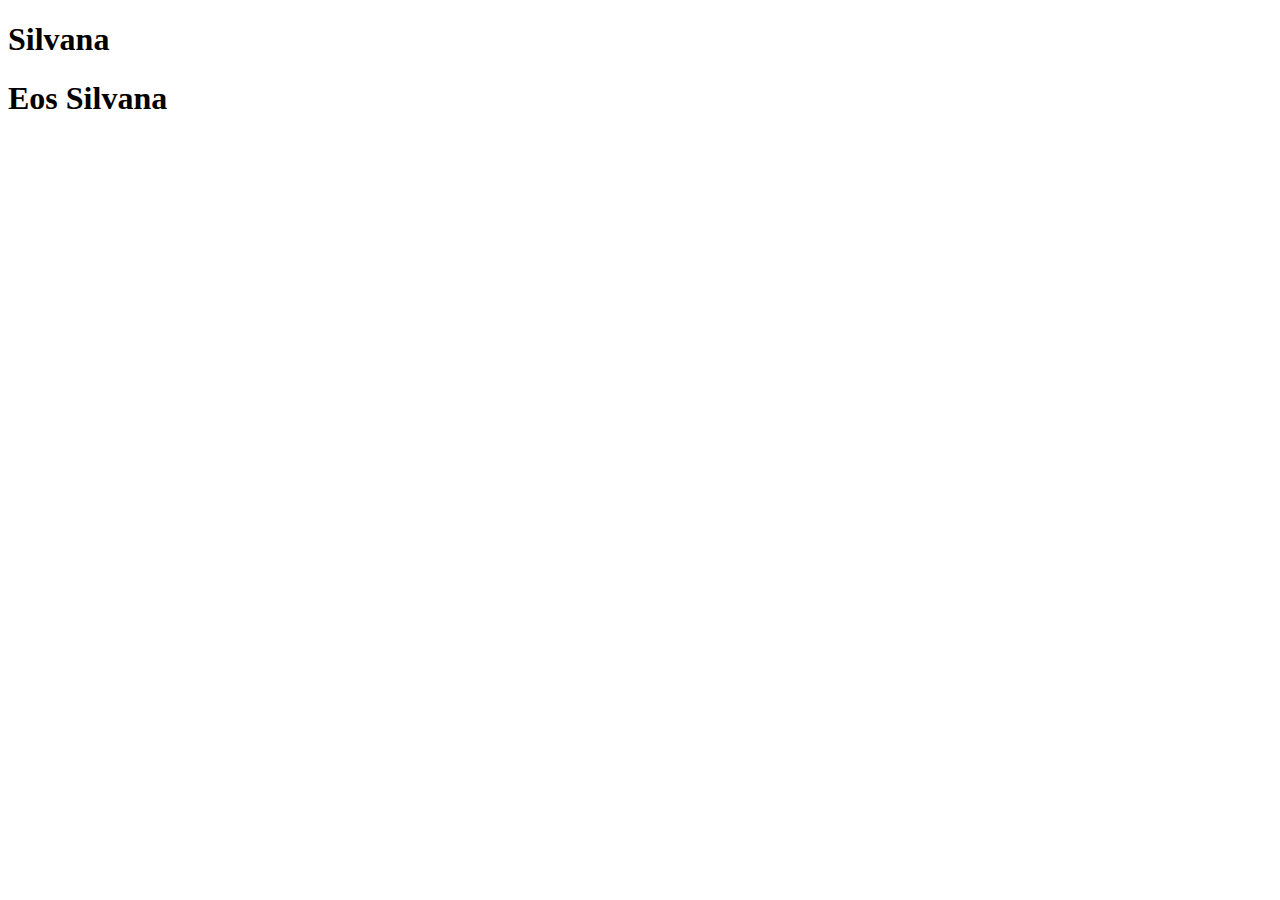
==== index.html @ ad6577d9 "Beginner" ====
<!DOCTYPE html>
<html lang="en">
<head>
    <meta charset="UTF-8">
    <meta name="viewport" content="width=device-width, initial-scale=1.0">
    <title>Internal</title>
    <Link rel="stylesheet" href="sytles.css">
</head>
<body>
    <h1 class="first">Silvana</h1>
    <h1 class="second">Eos Silvana</h1>
</body>
</html>
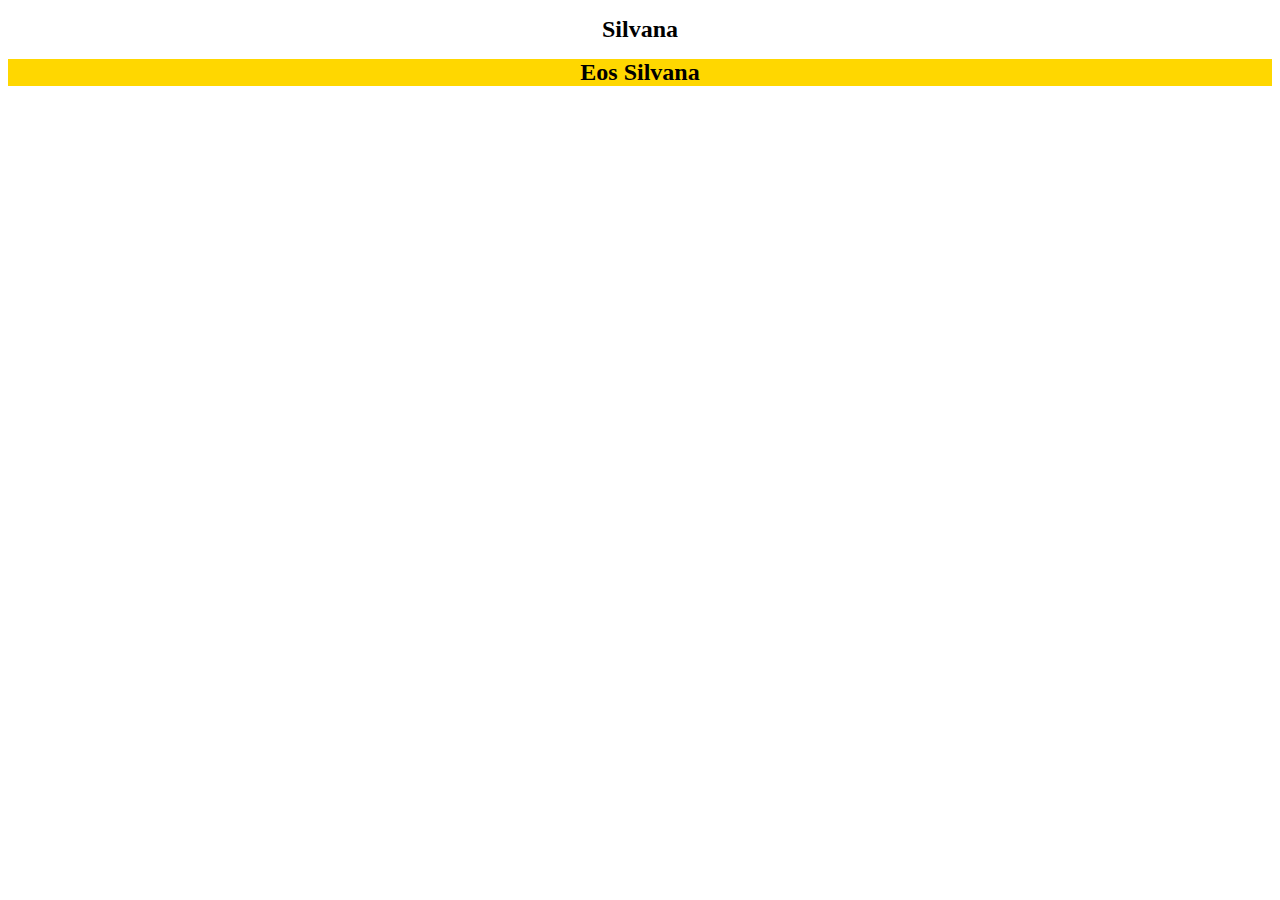
==== commit 0da78e43: "index" ====
--- a/index.html
+++ b/index.html
@@ -3,8 +3,23 @@
 <head>
     <meta charset="UTF-8">
     <meta name="viewport" content="width=device-width, initial-scale=1.0">
-    <title>Internal</title>
-    <Link rel="stylesheet" href="sytles.css">
+    <title>Document</title>
+    <style>
+    h1 {
+        background-color: blue;
+        color: black;
+        font-size: 24px;
+        text-align: center;
+    }
+
+    h1.first {
+        background-color: white;
+    }
+
+    h1.second {
+        background-color: gold;
+    }
+    </style>
 </head>
 <body>
     <h1 class="first">Silvana</h1>
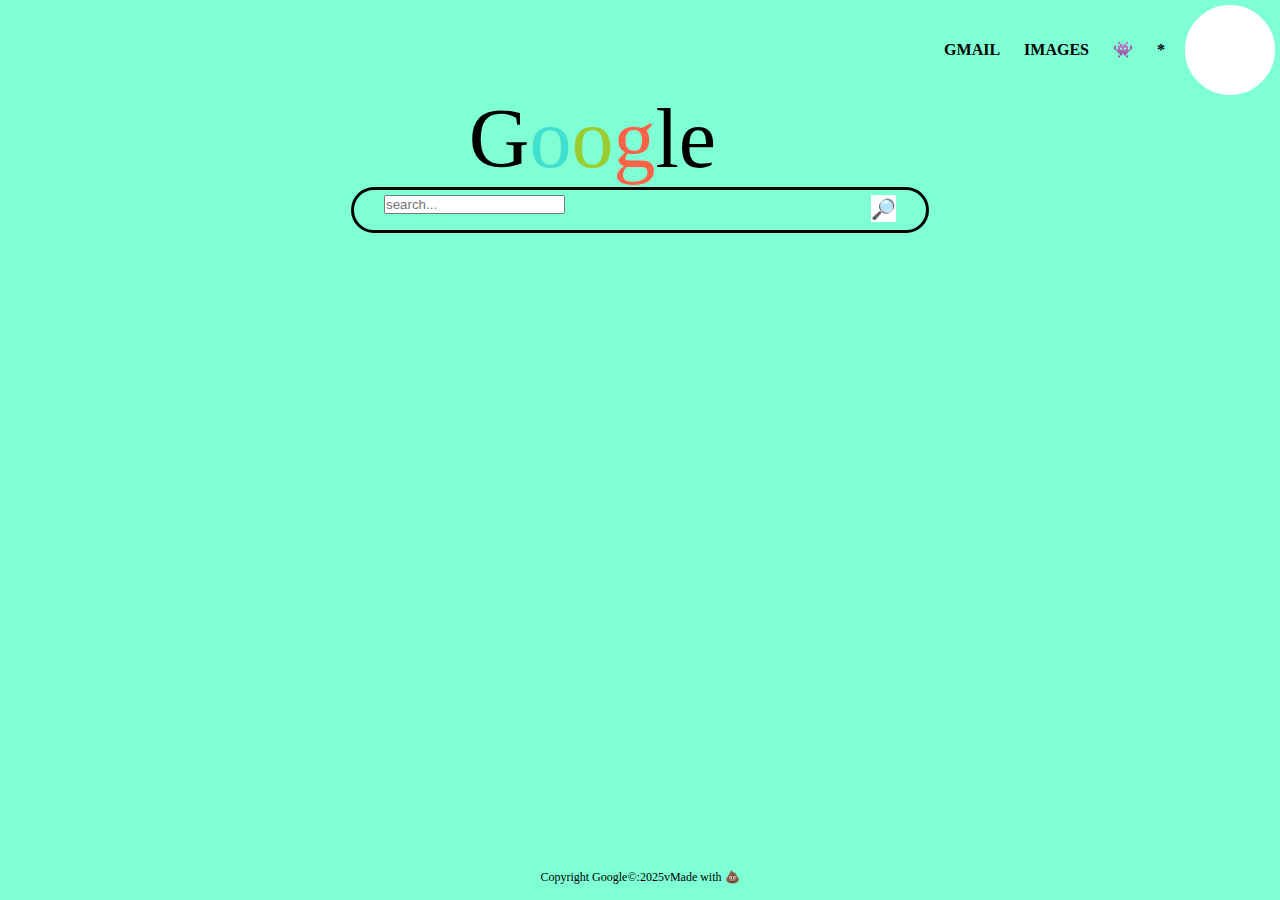
==== commit 5ea307e3: "How to make pre google" ====
--- a/index.html
+++ b/index.html
@@ -3,26 +3,35 @@
 <head>
     <meta charset="UTF-8">
     <meta name="viewport" content="width=device-width, initial-scale=1.0">
-    <title>Document</title>
+    <title>Float</title>
+    <link rel="stylesheet" href="style.css">
     <style>
-    h1 {
-        background-color: blue;
-        color: black;
-        font-size: 24px;
-        text-align: center;
-    }
-
-    h1.first {
-        background-color: white;
-    }
-
-    h1.second {
-        background-color: gold;
-    }
+        
     </style>
 </head>
 <body>
-    <h1 class="first">Silvana</h1>
-    <h1 class="second">Eos Silvana</h1>
+    <header>
+        <nav>
+            <a href="">Gmail</a>
+            <a href="">Images</a>
+            <a href="">👾</a>
+            <a href="">*</a>
+            <div class="profile-pic"></div>
+        </nav>
+    </header>
+
+    <section>
+        <p>G<span Class="one">o</span><span class="two">o</span><span class="three">g</span>le</p>
+        <form action="https://www.google.com/search">
+            <input type="text" name="" id="" placeholder="search...">
+            <input type="submit" name="" value="🔎">
+        </form>
+   </section>
+
+   <footer>
+    <p>Copyright Google&copy:2025vMade with 💩</p>
+   </footer>
+
+   <script src="script.js"></script>
 </body>
 </html>--- a/style.css
+++ b/style.css
@@ -0,0 +1,100 @@
+*{
+    padding: 0;
+    margin: 0;
+}
+
+body{
+    /*height: 100vh;*/
+    background-color: aquamarine;
+}
+
+header{
+    height: 80px;
+    /*background-color: whitesmoke;*/
+    text-align: right;
+    line-height: 90px;
+    padding: 5px;
+}
+
+nav{
+    /*background-color: purple;*/
+    height: fit-content;
+}
+
+nav > a {
+    margin-right: 20px;
+    text-decoration: none;
+    text-transform: uppercase;
+    color: black;
+    font-weight: bold;
+}
+
+section {
+    height: calc(100vh - 90px - 30px);
+}
+
+section p{
+    text-align: center;
+    /*margin-top: 100px;*/
+    font-size: 84px;
+
+}
+
+span.one{
+    color: turquoise
+}
+
+span.two{
+    color: yellowgreen
+}
+
+span.three{
+    color: tomato
+}
+
+
+div.profile-pic {
+    float: right;
+    height: 80px;
+    width: 80px;
+    background-color: white;
+    border-radius: 50%;
+    background-image: url("assets/Mystic_Mystia.webp");
+    background-size: cover;
+    border: 5px solid white;
+}
+
+section form{
+    width: 40%;
+    height: 30px;
+    margin: 0 auto;
+    padding: 5px 30px;
+    border: 3px solid black;
+    border-radius: 30px;
+}
+
+section form input [type=text]{
+    height: inherit;
+    width: 84%;
+    border: none;
+    outline: none;
+    font-size: 10px;
+}
+
+section form input[type=submit]{
+    height: 90%;
+    float: right;
+    border: none;
+    background-color: white;
+    font-size: 20px;
+}
+
+footer{
+    height: 30px;
+    /*background-color: aqua;*/
+}
+
+footer p {
+    text-align: center;
+    font-size: 12px;
+}